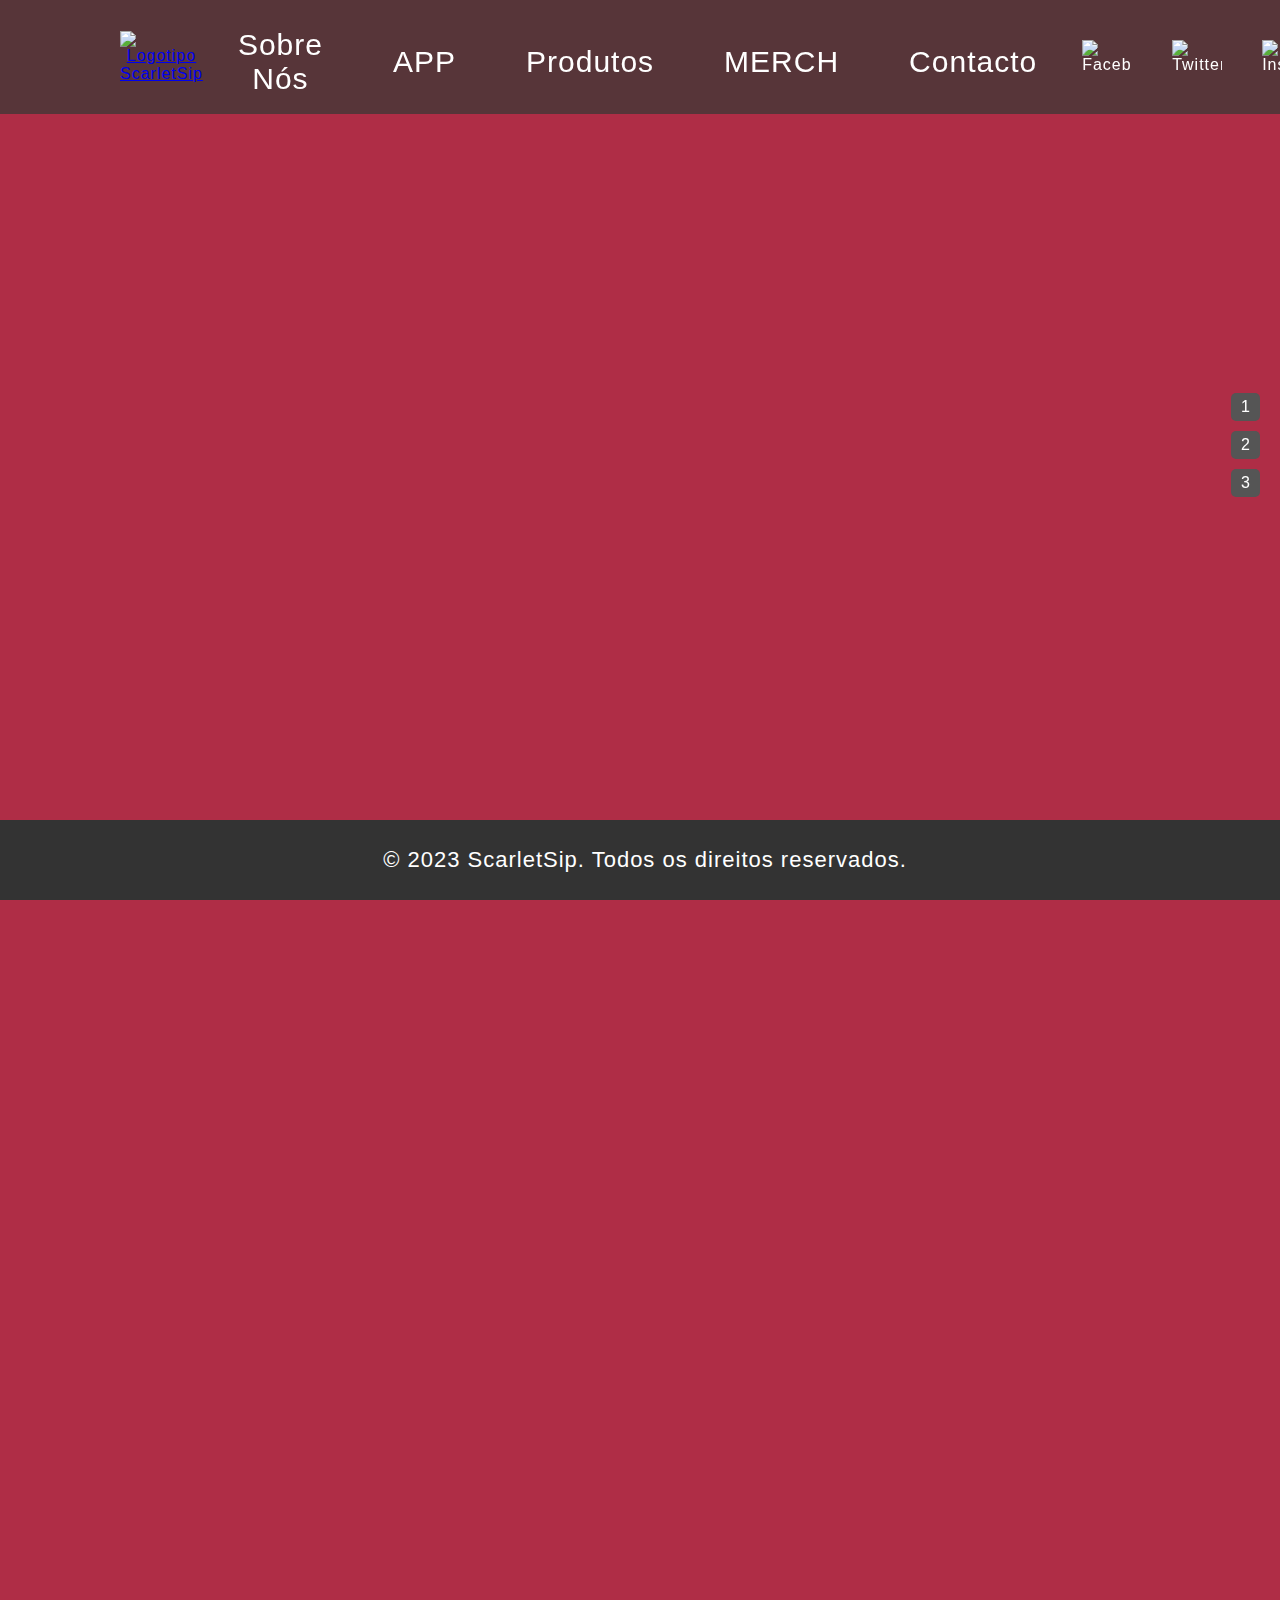
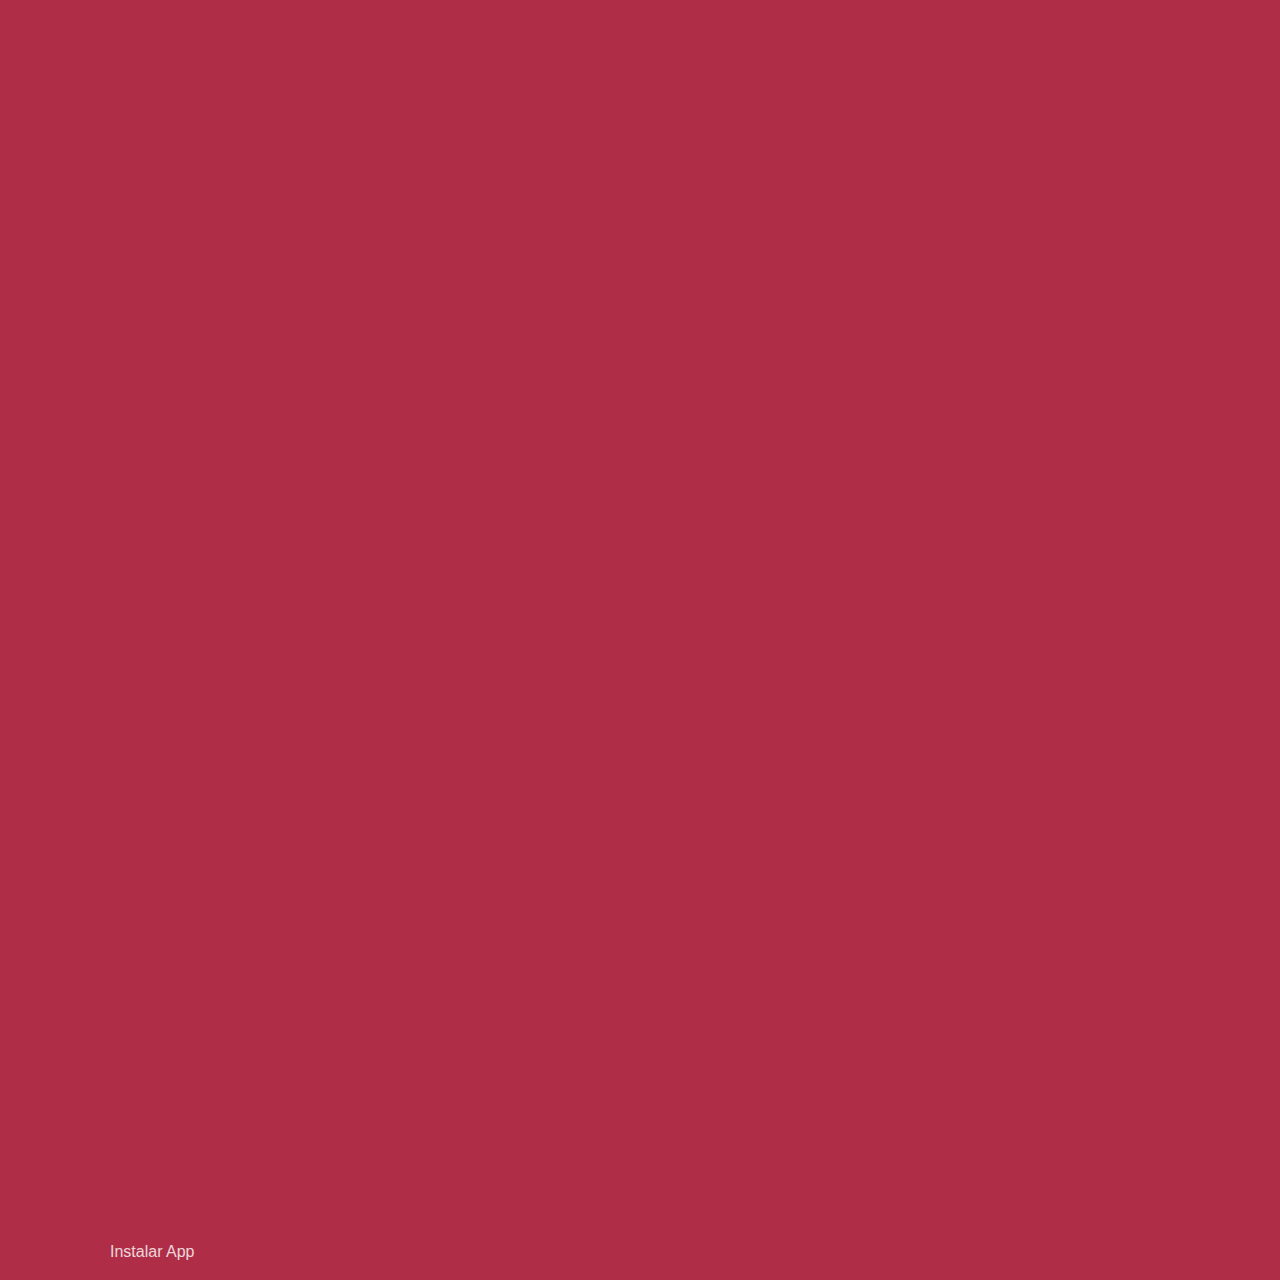
==== app.html @ a9a6cc1f "Add files via upload" ====
<!DOCTYPE html>
<html lang="pt">
<head>
    <meta charset="UTF-8">
    <meta name="viewport" content="width=device-width, initial-scale=1.0">
    <link rel="stylesheet" href="style.css">
    <script src="script2.js" defer></script>
    <title>ScarletSip App</title>
</head>
<body>

<header>
    <div class="logo-container">
        <a href="index.html"><img src="images/LOGO-WHITE.png" alt="Logotipo ScarletSip" class="logo"></a>
    </div>
    <nav>
        <a href="sobre.html">Sobre Nós</a>
		<a href="#">APP</a>
        <a href="produtos.html">Produtos</a>
		<a href="merchandising.html">MERCH</a>
        <a href="contato.html">Contacto</a>
    </nav>
    <div class="social-icons">
        <a href="https://www.youtube.com" class="social-icon"><img src="images/facebook.png" alt="Facebook" style="max-width: 50px;"></a>
        <a href="images/x.png" class="social-icon"><img src="images/x.png" alt="Twitter" style="max-width: 50px;"></a>
        <a href="images/instagram.png" class="social-icon"><img src="images/instagram.png" alt="Instagram" style="max-width: 50px;"></a>
    </div>
</header>

<section id="sobre" class="slide" style="background-image: url('images/app.PNG');">
    <div class="overlay">
        <h1>CONHECE<br>A NOSSA<br>APP</h1>

    </div>
</section>

<section id="sobre2" class="slide" style="background-image: url('images/app2.gif');">
    <div class="overlay">
        <h1>ESCOLHE CERVEJA<br>A PARTIR<br>DE CASA</h1>

    </div>
</section>


<section id="sobre3" class="slide" style="background-image: url('images/app3.gif');">
    <div class="overlay">
        <h1>EXPLORA E<br>COMPRA OS<br>NOSSOS PRODUTOS</h1>
       <a href="https://xd.adobe.com/view/0ad69187-ce6c-4627-9daf-3d02ef35b89f-5f85/?fullscreen"><button>Instalar App</button></a>

    </div>
</section>	




    <button id="back-to-top">Voltar ao Topo</button>

    <footer class="footer">
        <p>&copy; 2023 ScarletSip. Todos os direitos reservados.</p>
    </footer>


<div class="scroll-buttons">
    <button class="scroll-button" data-target="sobre">1</button>
    <button class="scroll-button" data-target="sobre2">2</button>
    <button class="scroll-button" data-target="sobre3">3</button>
</div>


</body>
</html>
---- style.css ----
@font-face {
    font-family: 'brixton';
    src: url('fonts/brixton.otf') format('opentype');
}

body {
    font-family: 'brixton', sans-serif;
    margin: 0;
    padding: 0;
	scroll-behavior: smooth;
    background-color: #af2d46;
    color: #fff;
    transition: background-color 0.5s, padding 0.5s;
	letter-spacing: 1px;
}


header {
    background-color: #573539;
    color: #fff;
    padding: 10px 20px;
    text-align: center;
    position: fixed;
    width: 100%;
    top: 0;
    z-index: 1000;
    display: flex;
    justify-content: space-between;
    align-items: center;
}

nav {
    display: flex;
    justify-content: center; /* Centraliza os bot�es */
    flex-grow: 1; /* Permite que o espa�o restante seja ocupado pelos bot�es */
}

nav a {
    margin: 0 20px;
    padding: 10px 20px;
    color: #fff;
    text-decoration: none;
    font-size: 25px; /* Aumente o tamanho do texto */
    cursor: pointer;
    transition: background-color 0.3s, transform 0.3s;
}

.social-icons {
    display: flex;
    align-items: center;
	margin-left: auto;
	margin-right: 65px;
}

.social-icon {
    color: #fff;
    margin: 0 10px; /* Ajusta a margem dos �cones das redes sociais */
    text-decoration: none;
    transition: color 0.3s;
}

.social-icon img {
    max-width: 20px;
    height: auto;
	margin-right: 20px;
}

.social-icon:hover {
    transform: scale(1.2);
}

.logo-container {
    display: flex;
    align-items: center;
    margin-left: 100px; /* Adicione o valor desejado para o espa�amento � esquerda */
}

.logo {
    width: 100px;
    transition: transform 0.3s;
}

.logo:hover {
    transform: scale(1.2); /* Aumenta o tamanho ao passar o mouse */
}



nav {
    margin-top: 10px;
    display: flex;
    align-items: center;
    justify-content: center; /* Ajuste para alinhar os bot�es � direita */
    flex-grow: 1; /* Permite que o espa�o restante seja ocupado pelos bot�es */
}

nav a {
    margin: 0 20px; /* Ajuste o espa�amento entre os bot�es */
    padding: 8px 15px; /* Ajuste o tamanho dos bot�es */
    color: #fff;
    text-decoration: none;
    font-size: 30px; /* Aumento no tamanho do texto do header */
    cursor: pointer;
    transition: background-color 0.3s, transform 0.3s; /* Adicionado para a anima��o de aumento */
}

nav a:hover {
    background-color: #555; /* Cor alterada durante o hover */
    transform: scale(1.1); /* Ajuste o fator de aumento conforme necess�rio */
}



section {
    height: 100vh;
    display: flex;
    flex-direction: column;
    justify-content: center;
    align-items: stretch;
    text-align: start;
    position: relative;
    background-size: cover;
    background-position: center;
    margin-top: 60px;
}

section h1 {
    font-size: 10em;
    text-shadow: 1px 1px 2px rgba(0, 0, 0, 0.3);
    margin-bottom: 0px;
}



section p {
    font-size: 2em;
    text-shadow: 1px 1px 2px rgba(0, 0, 0, 0.2);
    margin-bottom: 30px;
}




#contato {
    height: 30vh; 
	margin-bottom: 35vh;
}

.slide {
    opacity: 0.8;
    transition: opacity 0.5s;
}

.slide.active {
    opacity: 1;
}

.overlay button:hover {
    background-color: #b71c1c;
    transform: scale(1.05);
}

button {
    padding: 10px 20px;
    font-size: 16px;
    background-color: #af2d46;
    color: #fff;
    border: none;
    border-radius: 5px;
    cursor: pointer;
    transition: background-color 0.3s, transform 0.3s;
}



button:hover {
    background-color: #b71c1c;
    transform: scale(1.05);
}

#buttoncont {
	background-color: #555;
	
}

#buttoncont:hover {
    background-color: #b71c1c;
}



.footer {
    background-color: #333;
    color: #fff;
    text-align: center;
    padding: 10px;
    position: fixed;
    bottom: 0;
    width: 100%;
}

.scroll-buttons {
    position: fixed;
    top: 50%;
    right: 20px;
    transform: translateY(-50%);
    display: flex;
    flex-direction: column;
}

.scroll-button {
    margin-bottom: 10px;
    padding: 5px 10px;
    font-size: 16px;
    background-color: #555;
    color: #fff;
    border: none;
    border-radius: 5px;
    cursor: pointer;
    transition: background-color 0.3s, transform 0.3s;
}

.scroll-button:hover {
    background-color: #b71c1c;
    transform: scale(1.05);
}

#back-to-top {
    z-index: 1001;
    display: none;
    position: fixed;
    bottom: 20px;
    right: 20px;
    background-color: #555;
    color: #fff;
    padding: 10px 20px;
    border: none;
    border-radius: 5px;
    cursor: pointer;
    font-size: 16px;
}

#back-to-top:hover {
    background-color: #b71c1c;
}

.footer {
    background-color: #333;
    color: #fff;
    text-align: center;
    padding: 5px;
    position: fixed;
    bottom: 0;
    width: 100%;
    font-size: 22px; /* Ajuste o valor do font-size conforme necess�rio para aumentar o tamanho do texto */
    animation: slide-up 0.5s ease;
}


@keyframes slide-up {
    from {
        transform: translateY(100%);
    }
    to {
        transform: translateY(0);
    }
}

section h1,
section p {
    opacity: 0;
    transform: translateX(-50px);
    transition: opacity 0.8s ease, transform 0.8s ease;
}

/* Ativa a anima��o quando a classe 'in-view' � adicionada */
section.in-view h1,
section.in-view p {
    opacity: 1;
    transform: translateX(0);
}	

.overlay h1,
.overlay button {
    margin-left: 90px; /* Ajuste o valor da margem conforme necess�rio */

}

#desc {
	margin-left: 90px;
	
}
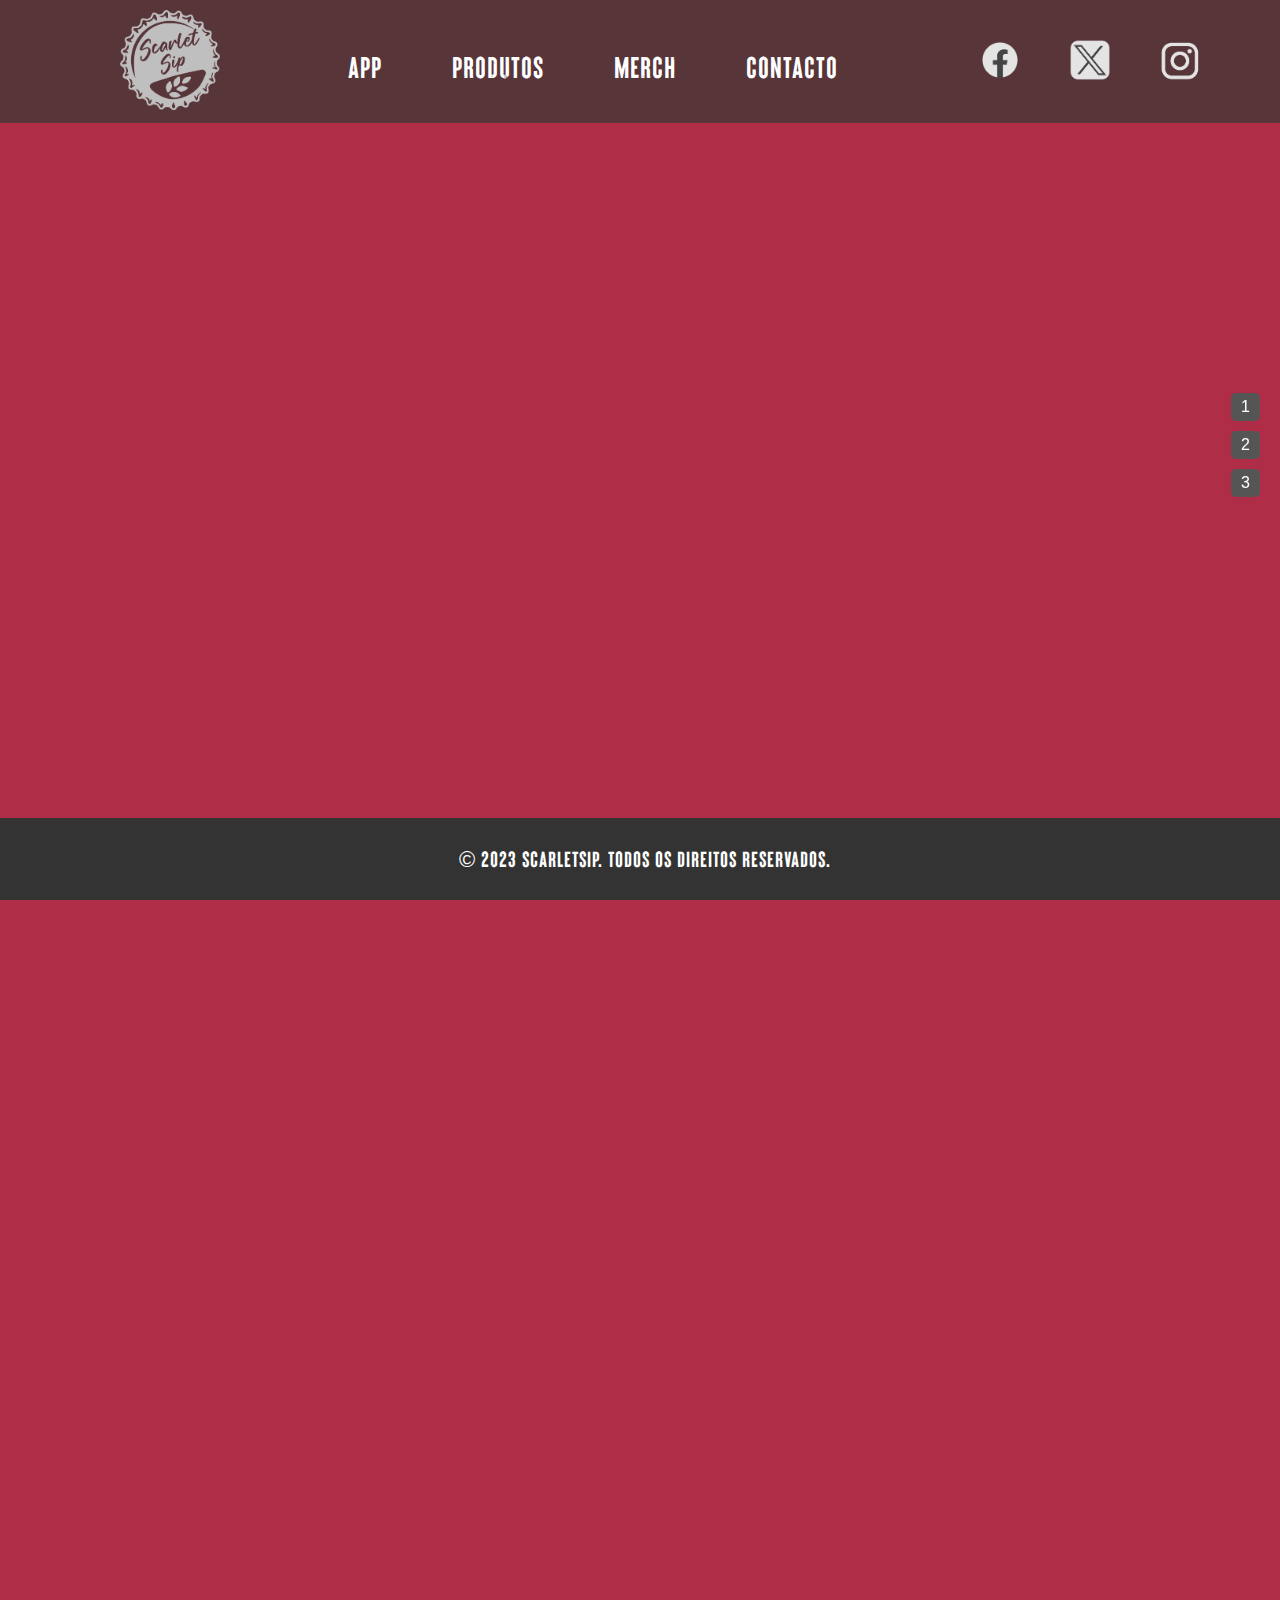
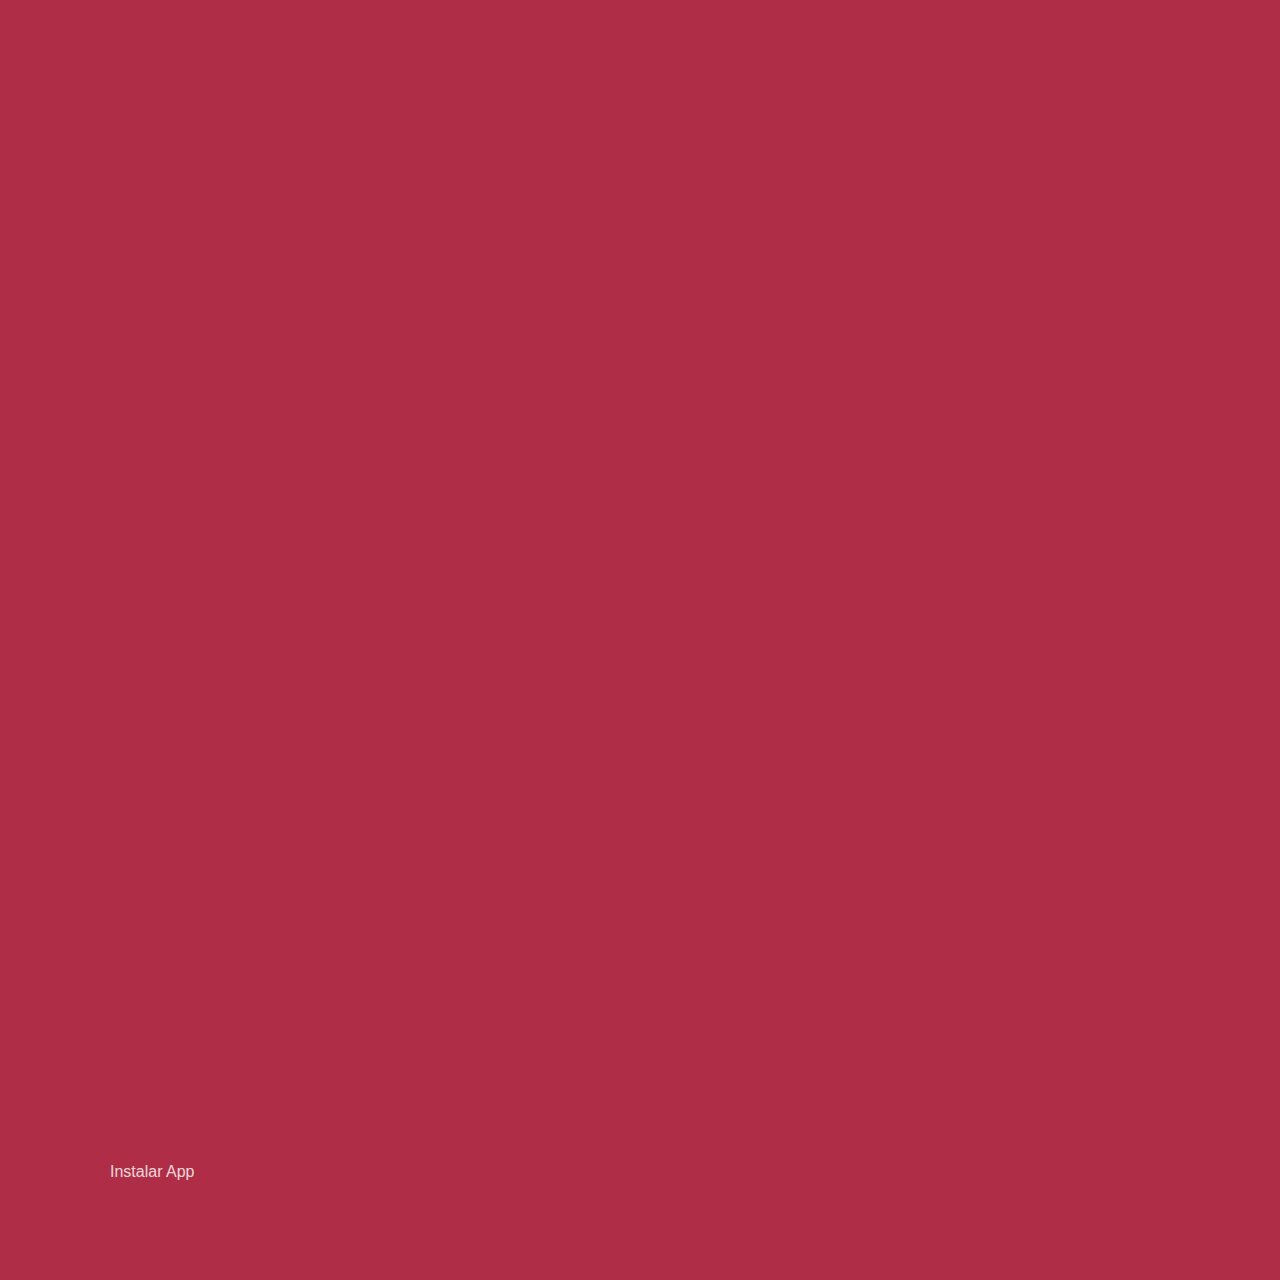
==== commit 3cca1540: "Add files via upload" ====
--- a/app.html
+++ b/app.html
@@ -14,7 +14,6 @@
         <a href="index.html"><img src="images/LOGO-WHITE.png" alt="Logotipo ScarletSip" class="logo"></a>
     </div>
     <nav>
-        <a href="sobre.html">Sobre Nós</a>
 		<a href="#">APP</a>
         <a href="produtos.html">Produtos</a>
 		<a href="merchandising.html">MERCH</a>
